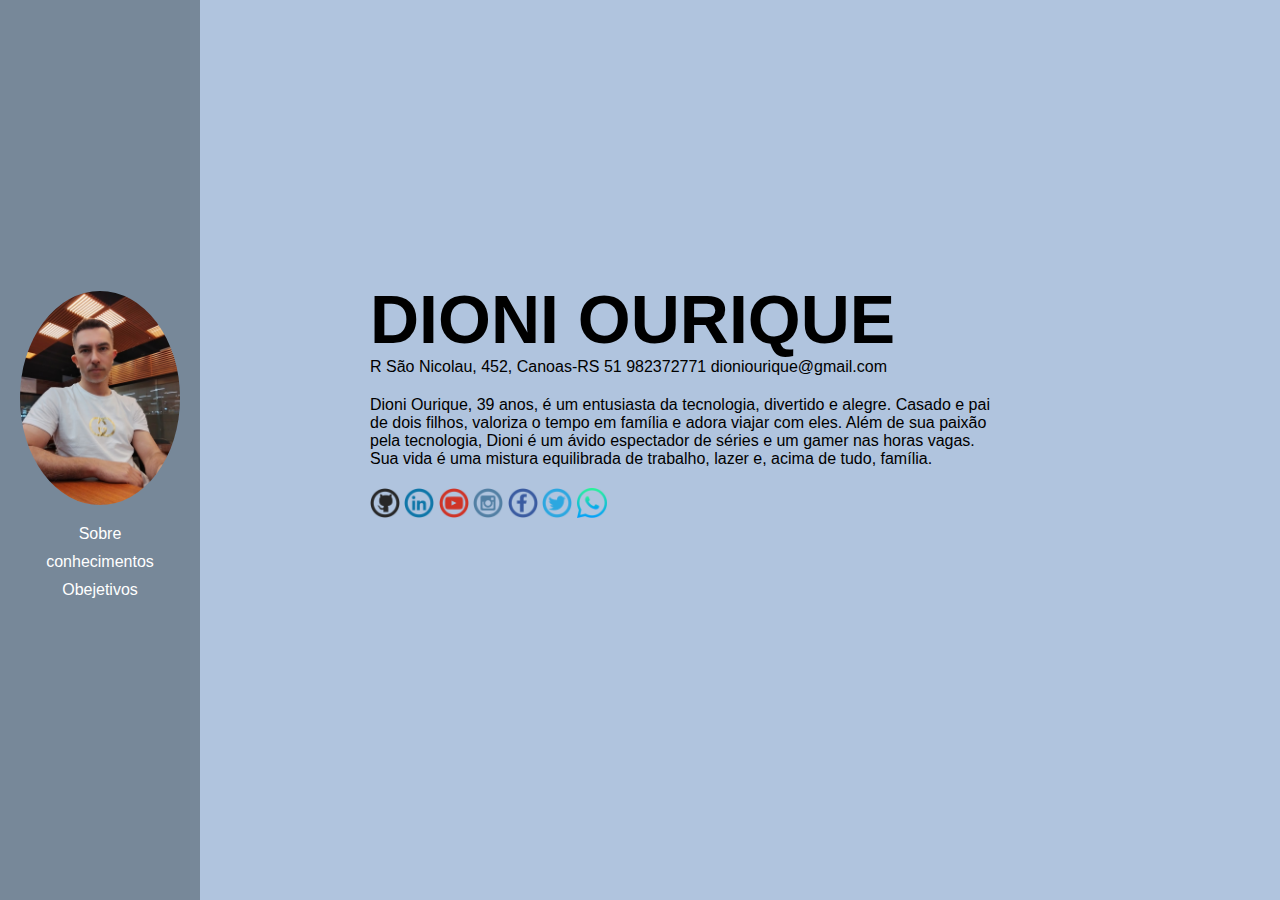
==== index.html @ 15699f86 "conclusão do trabalho final de modulo css e html" ====
<!DOCTYPE html>
<html lang="en">

<head>
    <meta charset="UTF-8">
    <meta name="viewport" content="width=device-width, initial-scale=1.0">
    <link rel="stylesheet" href="./styles.css">
    <title>Currículo Digital</title>
</head>

<body>
    <aside>
        <img src="./images/Dioni.jpg" alt="Avatar de perfil">
        <nav>
            <a href="./index.html">Sobre</a>
            <a href="./conhecimento.html">conhecimentos</a>
            <a href="./objetivos.html">Obejetivos</a>
        </nav>
    </aside>

    <main>
        <header>
            <p><h1>DIONI OURIQUE</h1></p>
            <p>R São Nicolau, 452, Canoas-RS <a class="whatsapp-link"
                    href="https://web.whatsapp.com/send?phone=5551982372771">51 982372771</a> <a
                    href="mailto:">dioniourique@gmail.com</a></p>
        </header>

        <section>
            <p>
                Dioni Ourique, 39 anos, é um entusiasta da tecnologia, divertido e alegre. Casado e pai de dois
                filhos, valoriza o tempo em família e adora viajar com eles. Além de sua paixão pela tecnologia,
                Dioni é um ávido espectador de séries e um gamer nas horas vagas. Sua vida é uma mistura equilibrada de
                trabalho, lazer e, acima de tudo, família.
            </p>
        </section>
        <footer>
            <a href="https://github.com/dioniourique" target="_blank"><img src="./images/github (2).png"
                    alt="GitHub"></a>
            <a href="https://www.linkedin.com/in/dioni-ourique/" target="_blank"><img src="./images/linkedin (1).png"
                    alt="GitHub"></a>
            <a href="https://www.youtube.com/channel/UC_zSi_qlLtiA9X06Ryl417w" target="_blank"><img
                    src="./images/youtube (1).png" alt="GitHub"></a>
            <a href="https://www.instagram.com/dioniourique" target="_blank"><img src="./images/instagram (2).png"
                    alt="GitHub"></a>
            <a href="https://www.facebook.com/dioni.ourique" target="_blank"><img src="./images/facebook (1).png"
                    alt="GitHub"></a>
            <a href="https://twitter.com/dioniourique" target="_blank"><img src="./images/twitter (1).png"
                    alt="GitHub"></a>
            <a href="https://web.whatsapp.com/send?phone=5551982372771" target="_blank"><img src="./images/whatsapp.png"
                    alt="GitHub"></a>
        </footer>
    </main>
</body>

</html>
---- styles.css ----
* {
    padding: 0;
    margin: 0;
}

body {
    font-family: Arial, Helvetica, sans-serif;
    display: flex;
    position: auto;
    background-color: lightsteelblue;
}

aside {
    width: 200px;
    height: 100vh;
    position: fixed;
    left: 0;
    top: 0;
    background-color: lightslategrey;
    padding: 20px;
    box-sizing: border-box;
    display: flex;
    flex-direction: column;
    align-items: center;
    justify-content: center;
}

aside img {
    width: 100%;
    border-radius: 50%;
}

aside nav {
    margin-top: 20px;
}

aside nav a {
    display: block;
    margin-bottom: 10px;
    color: white;
    text-decoration: none;
    text-align: center;
}

nav a:hover {
    color: black;
}

main {
    height: 100px;
    width: 100vh;
    margin-left: 10vh;
    padding: 30vh;
    top: 0;
}

header {
    padding: 10px;
}

header h1 {
    font-size: 425%;
}

section {
    text-align: left;
    padding: 10px;
}

section h4 {
    text-align: left;
    padding: 10px;
}

footer {
    text-align: left;
    padding: 10px;
}

footer a img {
    width: 30px;
    height: 30px;
}

ol {
    list-style-type: none;
    margin: 0;
    padding: 0;
}

li {
    display: block;
    padding: 10px 0;
    list-style-type: none;
}

a {
    color: #000;
    text-decoration: none;
}

a:hover {
    text-decoration: none;
}

ol img {
    width: 30px;
    height: 30px;
}

ul {
    list-style-type: none;
    padding: 0;
    margin: 0;
}

ul li {
    padding: 10px 0;
}

ul li:last-child {
    border-bottom: none;
}
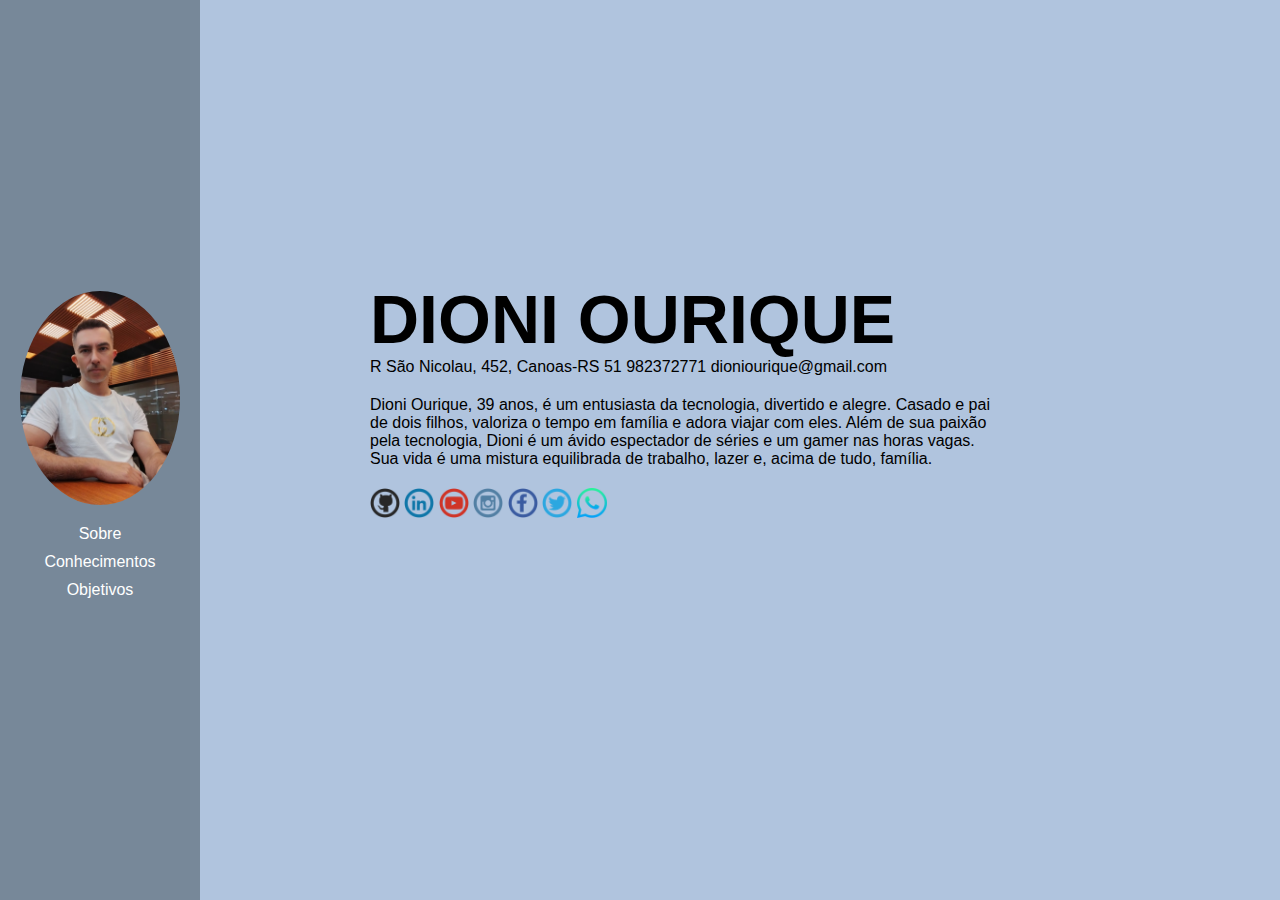
==== commit 9e57cf8a: "Update index.html" ====
--- a/index.html
+++ b/index.html
@@ -1,6 +1,5 @@
 <!DOCTYPE html>
-<html lang="en">
-
+<html lang="pt-br">
 <head>
     <meta charset="UTF-8">
     <meta name="viewport" content="width=device-width, initial-scale=1.0">
@@ -13,8 +12,8 @@
         <img src="./images/Dioni.jpg" alt="Avatar de perfil">
         <nav>
             <a href="./index.html">Sobre</a>
-            <a href="./conhecimento.html">conhecimentos</a>
-            <a href="./objetivos.html">Obejetivos</a>
+            <a href="./conhecimento.html">Conhecimentos</a>
+            <a href="./objetivos.html">Objetivos</a>
         </nav>
     </aside>
 
@@ -53,4 +52,4 @@
     </main>
 </body>
 
-</html>+</html>
